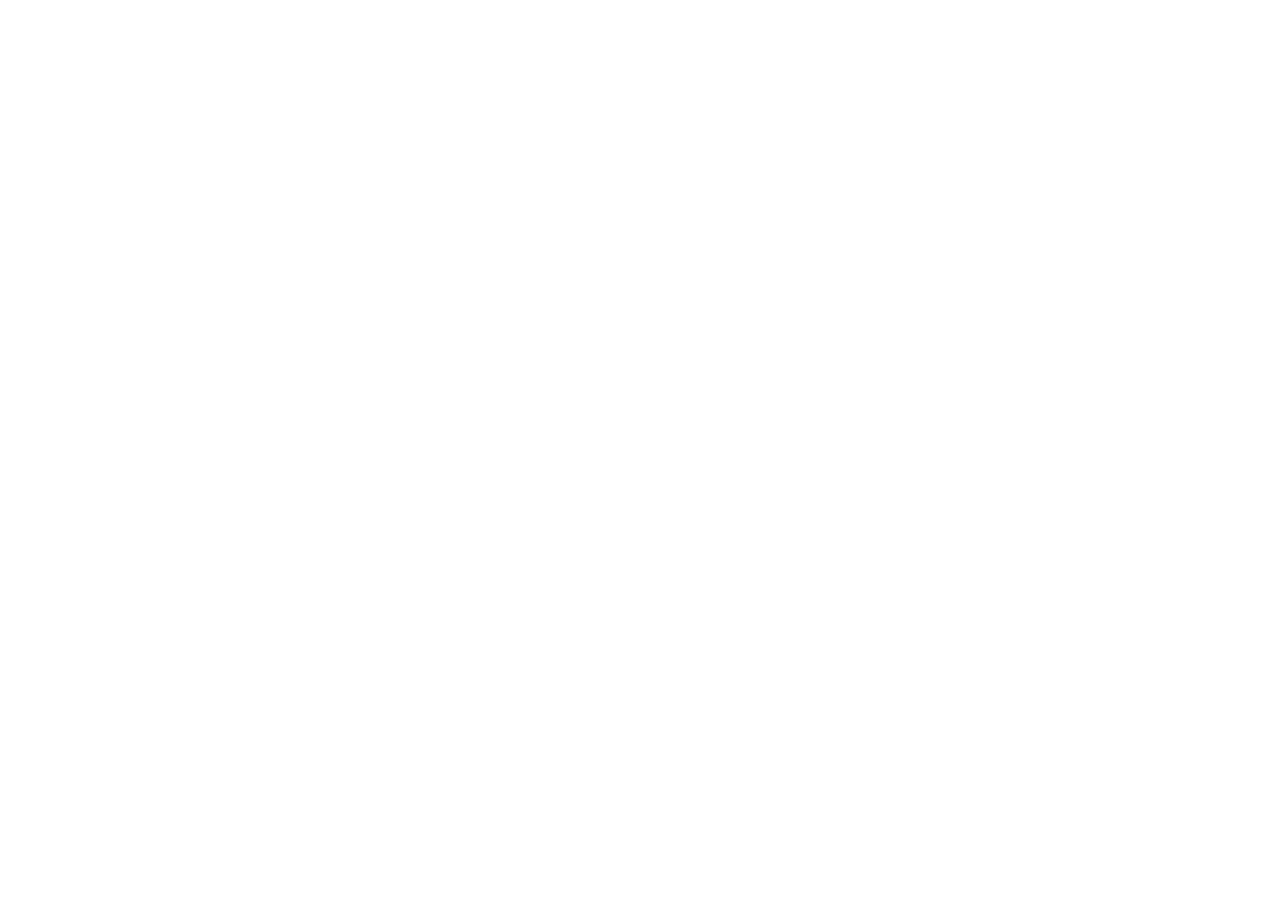
==== index.html @ 7a04fb84 "added template html to index.html" ====
<!DOCTYPE html>
<html lang="en">
<head>
    <meta charset="UTF-8">
    <meta name="viewport" content="width=device-width, initial-scale=1.0">
    <title>Document</title>
</head>
<body>
    
</body>
</html>
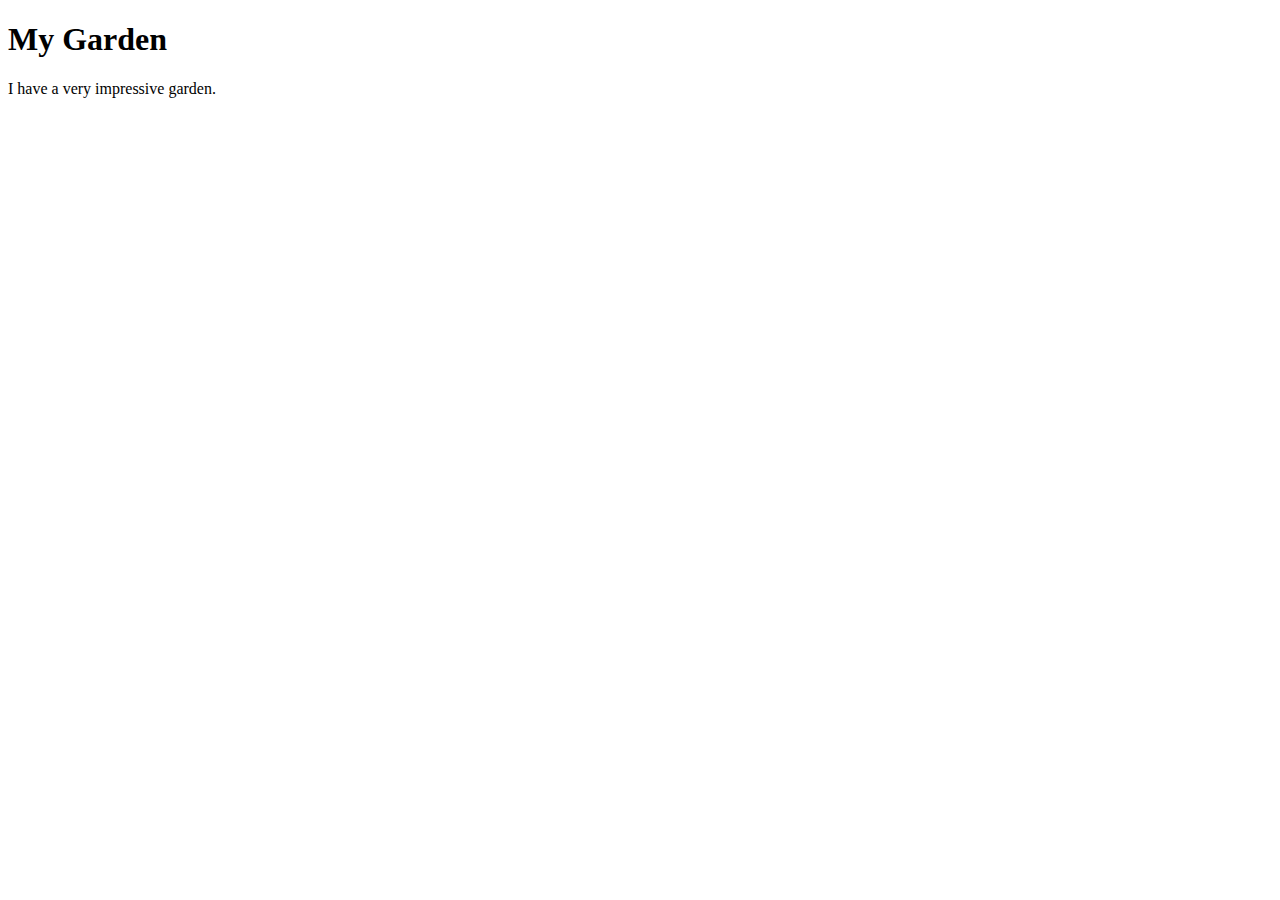
==== commit 7d5c876c: "I added information about my garden." ====
--- a/index.html
+++ b/index.html
@@ -6,6 +6,7 @@
     <title>Document</title>
 </head>
 <body>
-    
+    <h1>My Garden</h1>
+    <p>I have a very impressive garden.</p>
 </body>
 </html>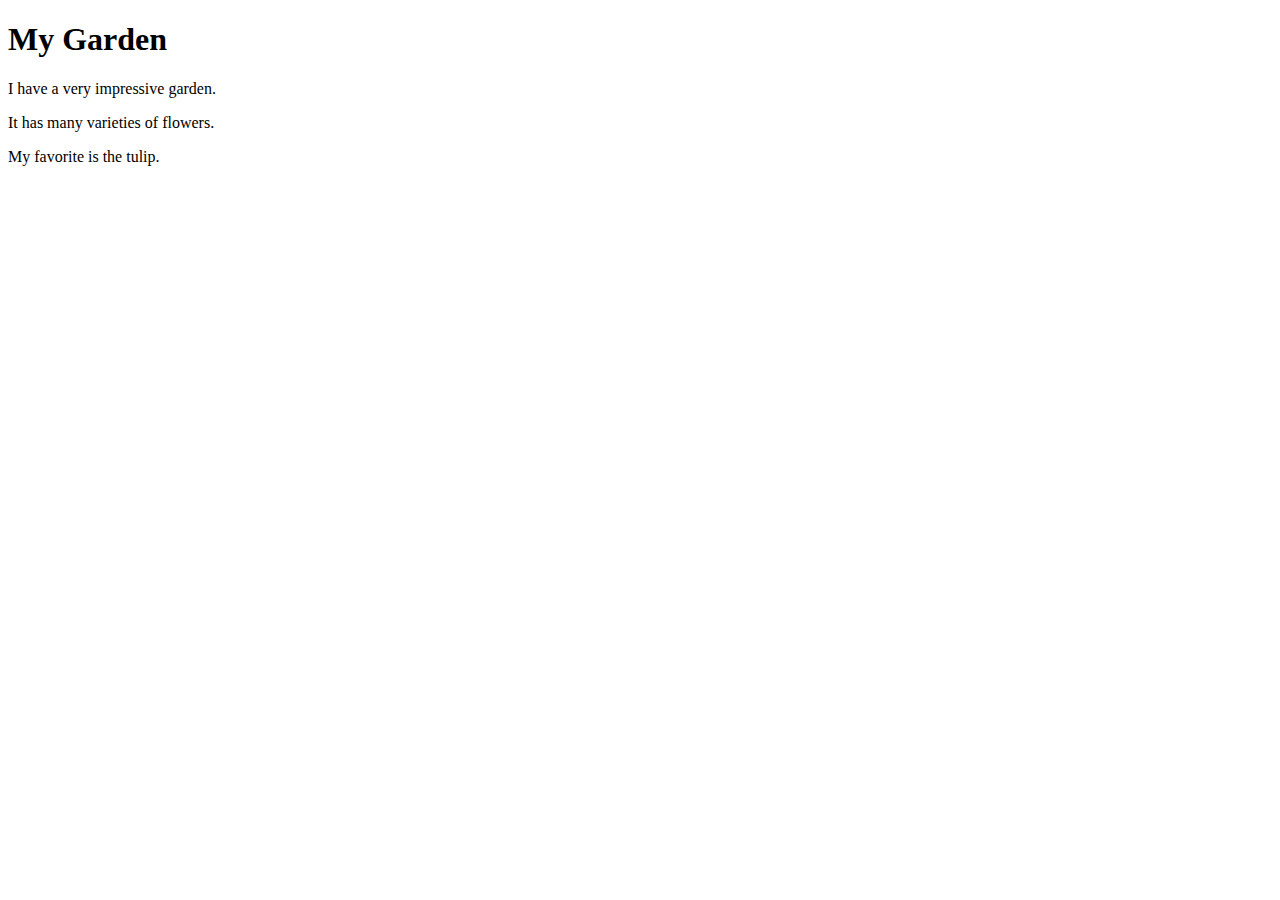
==== commit ac36daf5: "Added info about garden." ====
--- a/index.html
+++ b/index.html
@@ -8,5 +8,7 @@
 <body>
     <h1>My Garden</h1>
     <p>I have a very impressive garden.</p>
+    <p>It has many varieties of flowers.</p>
+    <p>My favorite is the tulip.</p>
 </body>
 </html>